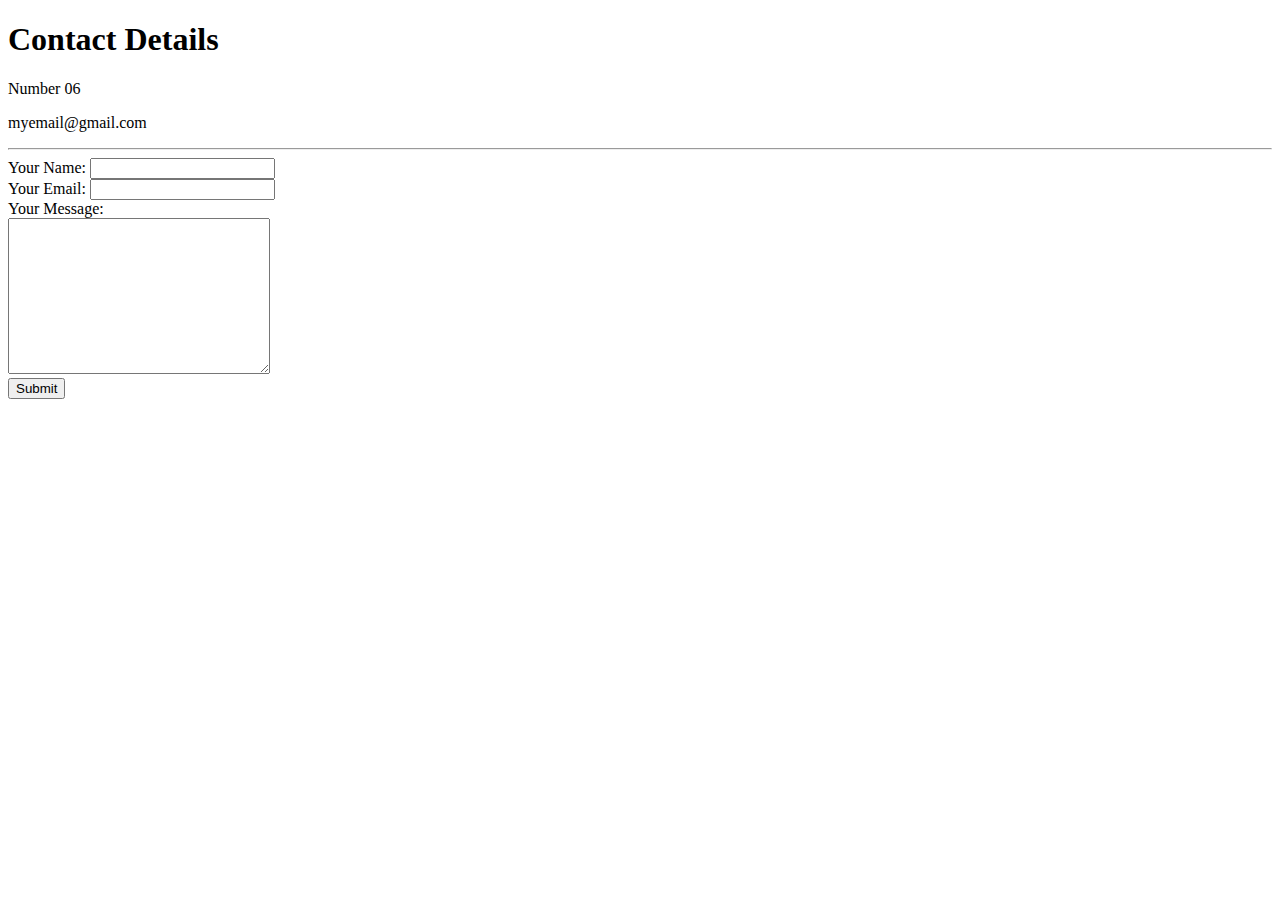
==== contact.html @ acbbbb80 "Add initial CV website files" ====
<!DOCTYPE html>
<html lang="en">
<head>
    <meta charset="UTF-8">
    <meta http-equiv="X-UA-Compatible" content="IE=edge">
    <meta name="viewport" content="width=device-width, initial-scale=1.0">
    <title>Contact Me</title>
</head>
<body>
    <h1>Contact Details</h1>
    <p>Number 06</p>
    <P>myemail@gmail.com</p>
        <hr>
        <form action="mailto:myemail@gmail.com" method="post" enctype="text/plain">
            <label>Your Name:</label>
            <input type="text" name="yourName" value=""><br>
            <label>Your Email:</label>
            <input type="email" name="yourEmail" id=""><br>
            <label>Your Message:</label><br>
            <textarea name="yourMessage" rows="10" cols="30"></textarea><br>
            <input type="submit" name="">
        </form>

</body>
</html>
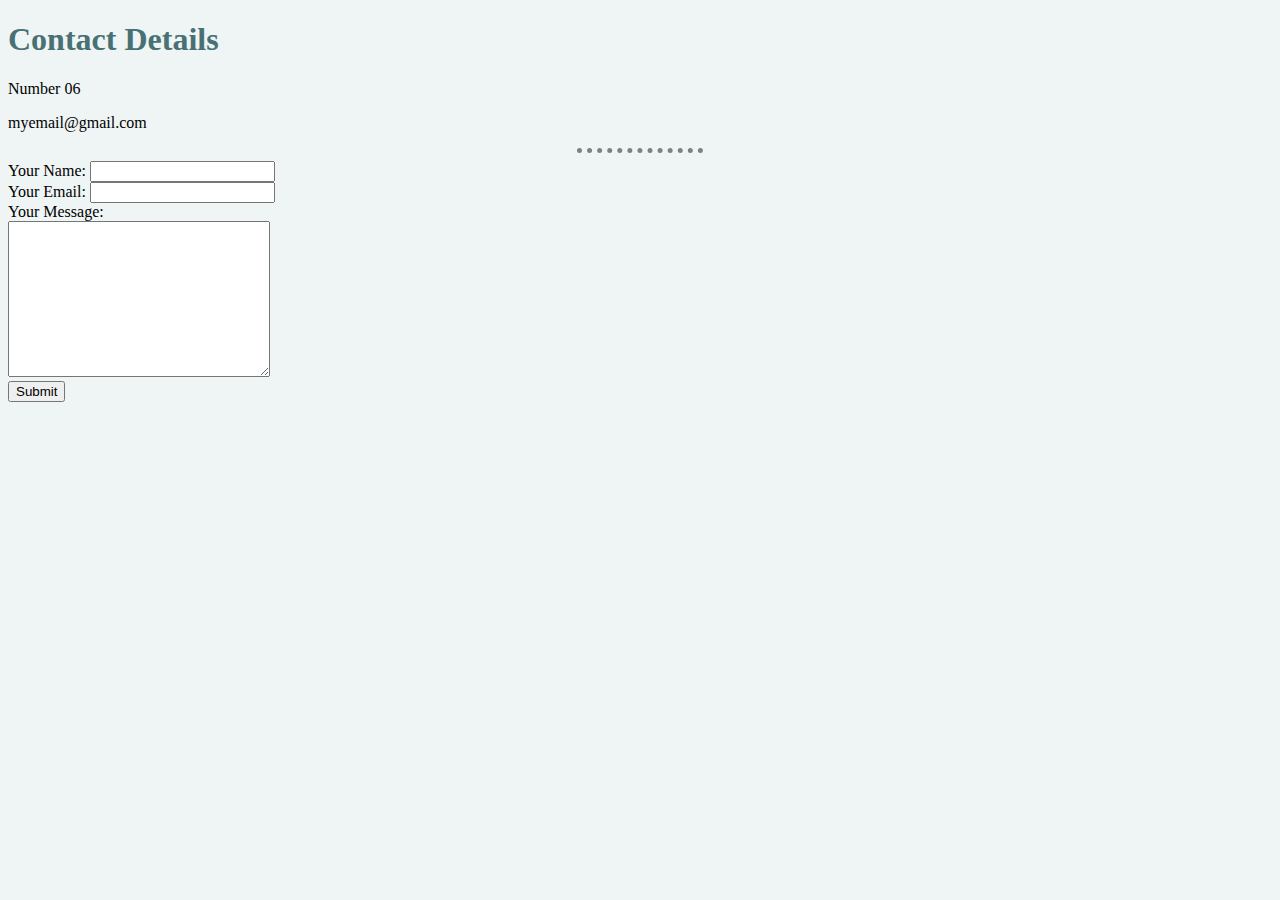
==== commit d747d7db: "Add files via upload" ====
--- a/contact.html
+++ b/contact.html
@@ -5,6 +5,7 @@
     <meta http-equiv="X-UA-Compatible" content="IE=edge">
     <meta name="viewport" content="width=device-width, initial-scale=1.0">
     <title>Contact Me</title>
+    <link rel="stylesheet" href="CSS/styles.css">
 </head>
 <body>
     <h1>Contact Details</h1>
--- a/CSS/styles.css
+++ b/CSS/styles.css
@@ -0,0 +1,16 @@
+body {
+        background-color: #EFF5F5;
+    } 
+    hr {
+        border-style: none;
+        border-top-style: dotted;
+        border-color: grey;
+        border-width: 5px;
+        width: 10%;
+    }
+    h1 {
+        color: #497174;
+      }
+    h3 {
+        color: #497174;
+      }